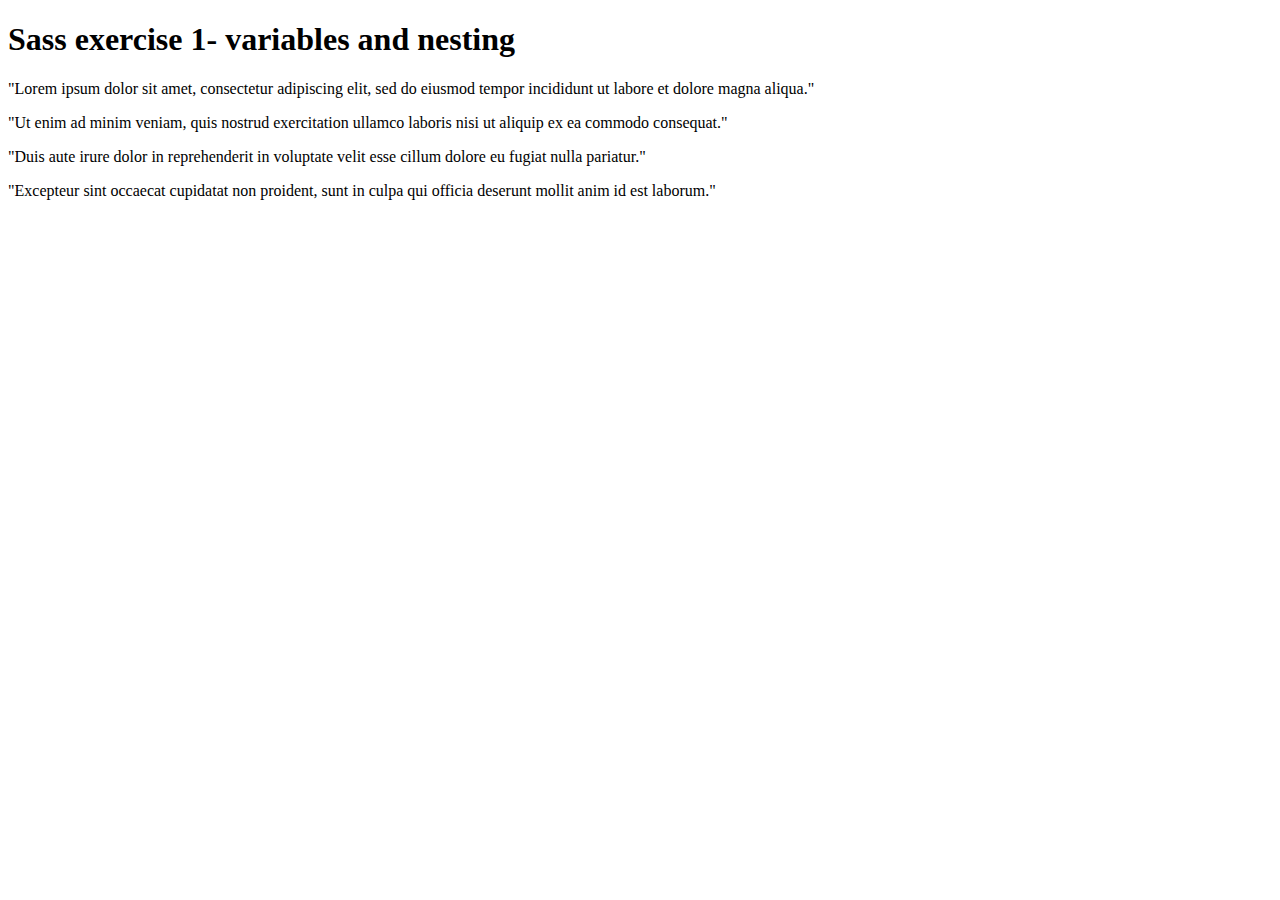
==== Variable-Nesting/index.html @ 9f98f301 "Variable-nesting" ====
<!DOCTYPE html>
<html>
  <head>
    <title>Sass exercise 1- variables and nesting</title>
    <link rel="stylesheet" type="text/css" href="styles.css" />
  </head>
  <body>
    <div>
      <h1>Sass exercise 1- variables and nesting</h1>
      <section>
        <article>
          <p>
            "Lorem ipsum dolor sit amet, consectetur adipiscing elit, sed do
            eiusmod tempor incididunt ut labore et dolore magna aliqua."
          </p>
        </article>
        <article>
          <p>
            "Ut enim ad minim veniam, quis nostrud exercitation ullamco laboris
            nisi ut aliquip ex ea commodo consequat."
          </p>
        </article>
        <article>
          <p>
            "Duis aute irure dolor in reprehenderit in voluptate velit esse
            cillum dolore eu fugiat nulla pariatur."
          </p>
        </article>
        <article>
          <p>
            "Excepteur sint occaecat cupidatat non proident, sunt in culpa qui
            officia deserunt mollit anim id est laborum."
          </p>
        </article>
      </section>
    </div>
  </body>
</html>
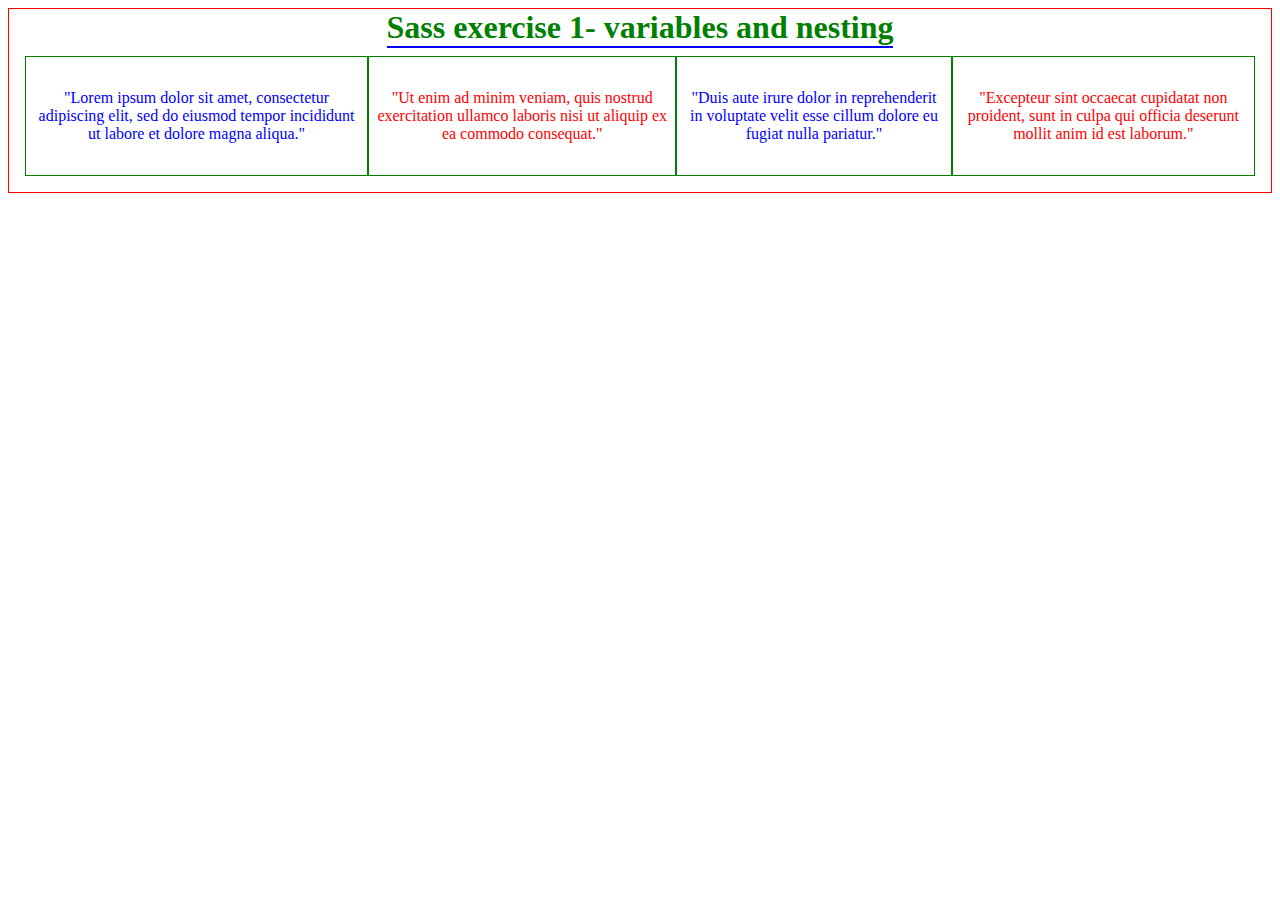
==== commit 44d41a9f: "fixin" ====
--- a/Variable-Nesting/index.html
+++ b/Variable-Nesting/index.html
@@ -2,7 +2,7 @@
 <html>
   <head>
     <title>Sass exercise 1- variables and nesting</title>
-    <link rel="stylesheet" type="text/css" href="styles.css" />
+    <link rel="stylesheet" type="text/css" href="style.css" />
   </head>
   <body>
     <div>
--- a/Variable-Nesting/style.css
+++ b/Variable-Nesting/style.css
@@ -0,0 +1,37 @@
+div {
+  display: flex;
+  flex-direction: column;
+  text-align: center;
+  border: 1px solid red;
+}
+div h1 {
+  color: green;
+  border-bottom: 2px solid blue;
+  margin: 0 auto;
+  margin-bottom: -0.5rem;
+}
+div section {
+  display: flex;
+  text-decoration: none;
+  margin: 1rem;
+}
+div section article {
+  border: 1px solid green;
+  padding: 1rem 0.5rem;
+}
+div section article:nth-child(odd) {
+  color: blue;
+}
+div section article:nth-child(even) {
+  color: red;
+}
+
+/*
+article:nth-child(odd) {
+  color: $blue-color;
+}
+
+article:nth-child(even) {
+  color: $red-color;
+}
+*//*# sourceMappingURL=style.css.map */